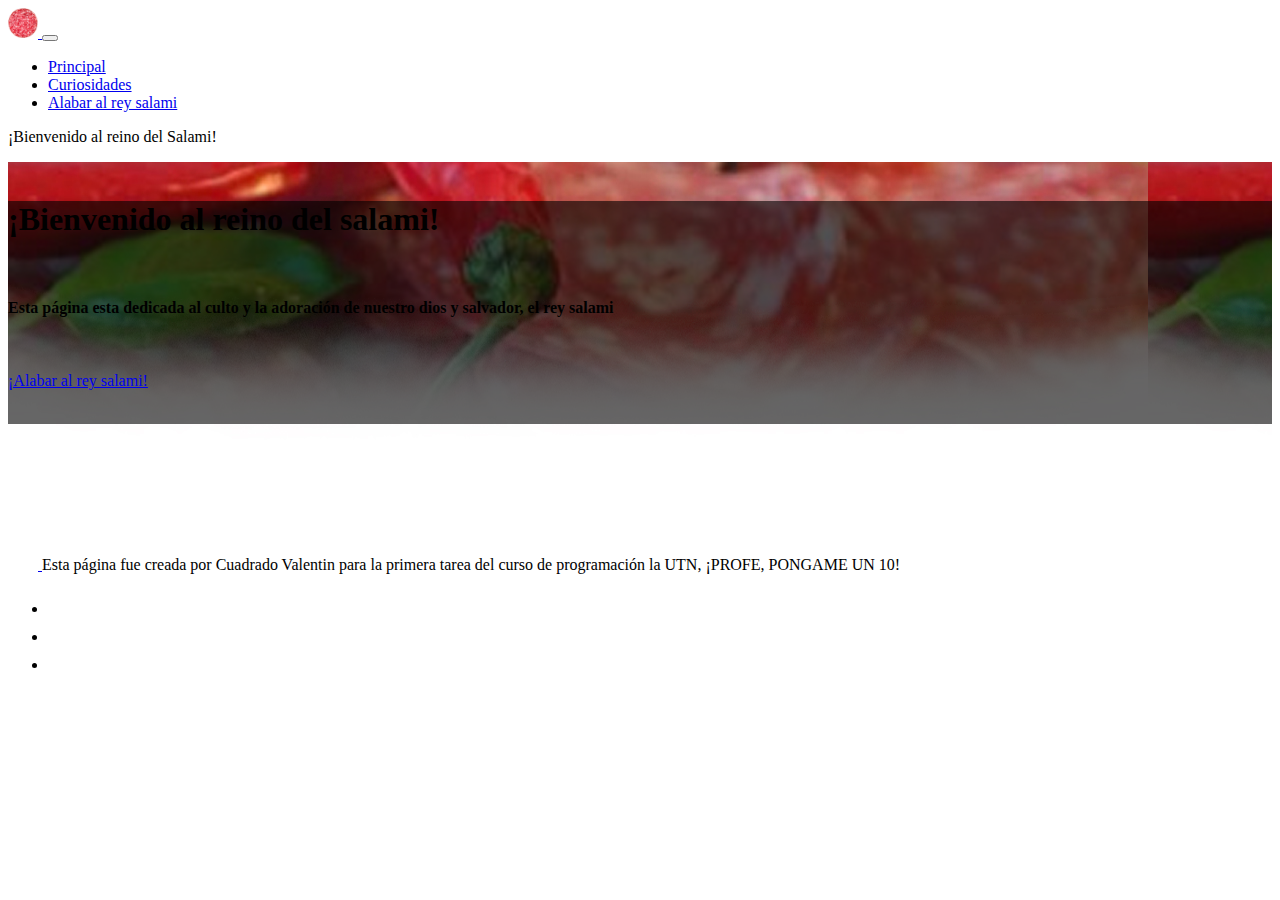
==== index.html @ 0526b560 "soy un capoeira" ====
<!DOCTYPE html>
<html lang="en">
<head>
    <meta charset="UTF-8">
    <meta http-equiv="X-UA-Compatible" content="IE=edge">
    <meta name="viewport" content="width=device-width, initial-scale=1.0">
    <link rel="stylesheet" href="css/style.css">
    <!-- CSS only -->
<link href="https://cdn.jsdelivr.net/npm/bootstrap@5.1.3/dist/css/bootstrap.min.css" rel="stylesheet" integrity="sha384-1BmE4kWBq78iYhFldvKuhfTAU6auU8tT94WrHftjDbrCEXSU1oBoqyl2QvZ6jIW3" crossorigin="anonymous">
    <!-- JavaScript Bundle with Popper -->
<script src="https://cdn.jsdelivr.net/npm/bootstrap@5.1.3/dist/js/bootstrap.bundle.min.js" integrity="sha384-ka7Sk0Gln4gmtz2MlQnikT1wXgYsOg+OMhuP+IlRH9sENBO0LRn5q+8nbTov4+1p" crossorigin="anonymous"></script>
    <title>SPA</title>
</head>
<body>
    
    
    <nav class="navbar navbar-expand-lg navbar-dark bg-dark">
        <div class="container-fluid">
            <a class="navbar-brand" href="#">
                <img src="./Images/Default/Salami.png" alt="" width="30" height="30">
              </a>
          <button class="navbar-toggler" type="button" data-bs-toggle="collapse" data-bs-target="#navbarText" aria-controls="navbarText" aria-expanded="false" aria-label="Toggle navigation">
            <span class="navbar-toggler-icon"></span>
          </button>
          <div class="collapse navbar-collapse" id="navbarText">
            <ul class="navbar-nav me-auto mb-2 mb-lg-0">
              <li class="nav-item">
                <a class="nav-link active" aria-current="page" href="index.html">Principal</a>
              </li>
              <li class="nav-item">
                <a class="nav-link" href="Mas paginas/Curiosidades.html">Curiosidades</a>
              </li>
              <li class="nav-item">
                <a class="nav-link" href="Mas paginas/Alabacion.html">Alabar al rey salami</a>
              </li>
            </ul>
            <span class="navbar-text">
             ¡Bienvenido al reino del Salami!
            </span>
          </div>
        </div>
      </nav>

  <header> 
      <div
      class="p-5 text-center bg-image"
      style="
        background-image: url('./Images/Default/Locopoco.jpg');
        height: 300px;
      "
    >
    <p>&nbsp;</p>
      <div class="mask" style="background-color: rgba(0, 0, 0, 0.6);">
        <div class="d-flex justify-content-center align-items-center h-100">
          <div class="text-white">
            <h1 class="mb-3">¡Bienvenido al reino del salami!</h1>
          <p>&nbsp;</p>
            <h4 class="mb-3">Esta página esta dedicada al culto y la adoración de nuestro dios y salvador, el rey salami</h4>
            <p>&nbsp;</p>
            <a class="btn btn-outline-light btn-lg" href="#!" role="button"
            >¡Alabar al rey salami!</a
            >
            <p>&nbsp;</p>
          </div>
        </div>
      </div>
    </div>
    <!-- Background image -->
  </header>

  <p>&nbsp;</p><p>&nbsp;</p>
  <div class="container">
    <footer class="d-flex flex-wrap justify-content-between align-items-center py-3 my-4 border-top">
      <div class="col-md-4 d-flex align-items-center">
        <a href="/" class="mb-3 me-2 mb-md-0 text-muted text-decoration-none lh-1">
          <svg class="bi" width="30" height="24"><use xlink:href="#bootstrap"></use></svg>
        </a>
        <span class="text-muted">Esta página fue creada por Cuadrado Valentin para la primera tarea del curso de programación la UTN, ¡PROFE, PONGAME UN 10!</span>
      </div>
  
      <ul class="nav col-md-4 justify-content-end list-unstyled d-flex">
        <li class="ms-3"><a class="text-muted" href="#"><svg class="bi" width="24" height="24"><use xlink:href="#twitter"></use></svg></a></li>
        <li class="ms-3"><a class="text-muted" href="#"><svg class="bi" width="24" height="24"><use xlink:href="#instagram"></use></svg></a></li>
        <li class="ms-3"><a class="text-muted" href="#"><svg class="bi" width="24" height="24"><use xlink:href="#facebook"></use></svg></a></li>
      </ul>
    </footer>
  </div>


    
</body>
</html>
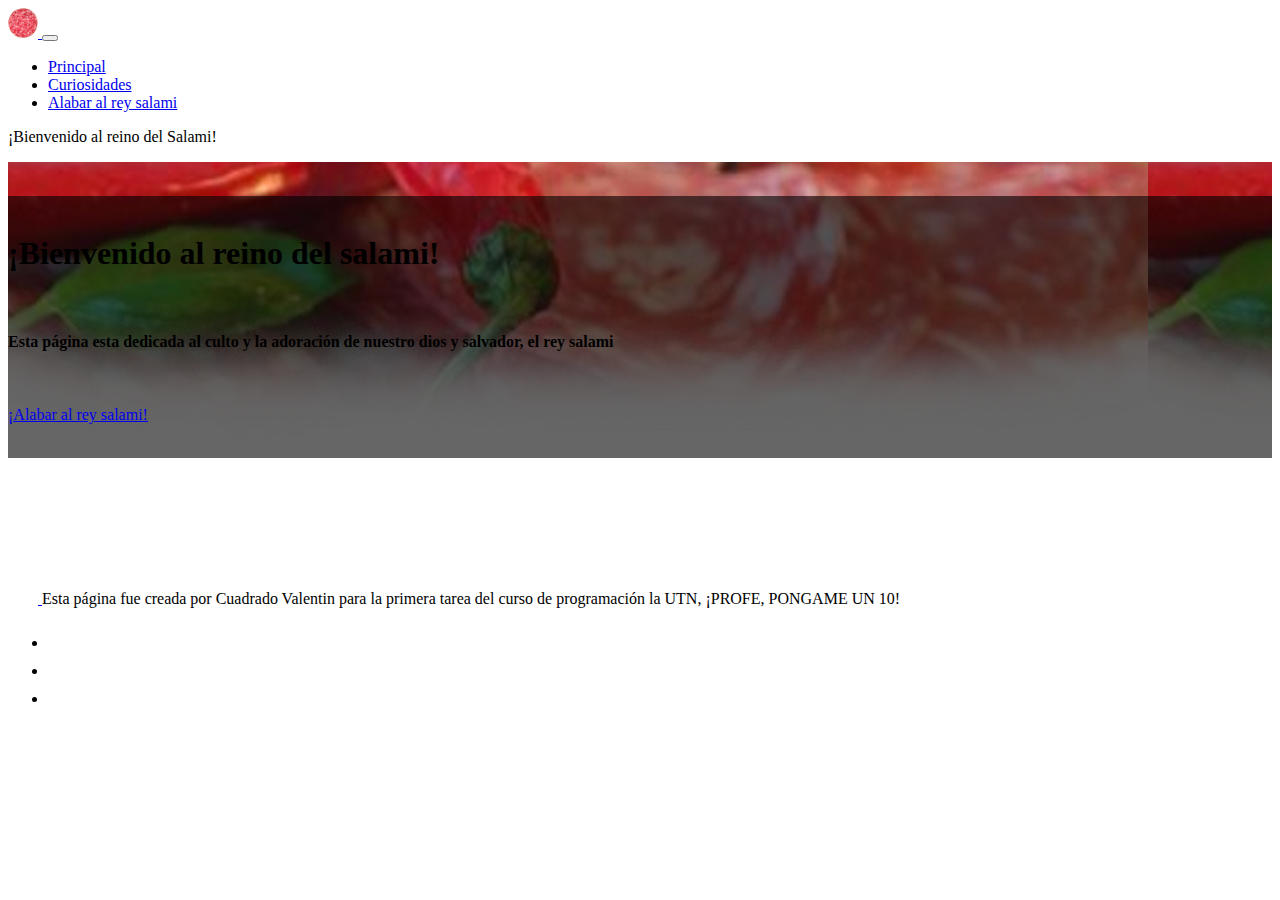
==== commit 7f363236: "pato asado" ====
--- a/index.html
+++ b/index.html
@@ -53,11 +53,12 @@
       <div class="mask" style="background-color: rgba(0, 0, 0, 0.6);">
         <div class="d-flex justify-content-center align-items-center h-100">
           <div class="text-white">
+            <p>&nbsp;</p>
             <h1 class="mb-3">¡Bienvenido al reino del salami!</h1>
           <p>&nbsp;</p>
             <h4 class="mb-3">Esta página esta dedicada al culto y la adoración de nuestro dios y salvador, el rey salami</h4>
             <p>&nbsp;</p>
-            <a class="btn btn-outline-light btn-lg" href="#!" role="button"
+            <a class="btn btn-outline-light btn-lg" href="../Mas paginas/Alabacion.html" role="button"
             >¡Alabar al rey salami!</a
             >
             <p>&nbsp;</p>
@@ -68,7 +69,7 @@
     <!-- Background image -->
   </header>
 
-  <p>&nbsp;</p><p>&nbsp;</p>
+  <p>&nbsp;</p><p>&nbsp;</p><p>&nbsp;</p>
   <div class="container">
     <footer class="d-flex flex-wrap justify-content-between align-items-center py-3 my-4 border-top">
       <div class="col-md-4 d-flex align-items-center">
--- a/css/style.css
+++ b/css/style.css
@@ -0,0 +1,3 @@
+.lolo{
+    color: aliceblue;
+}